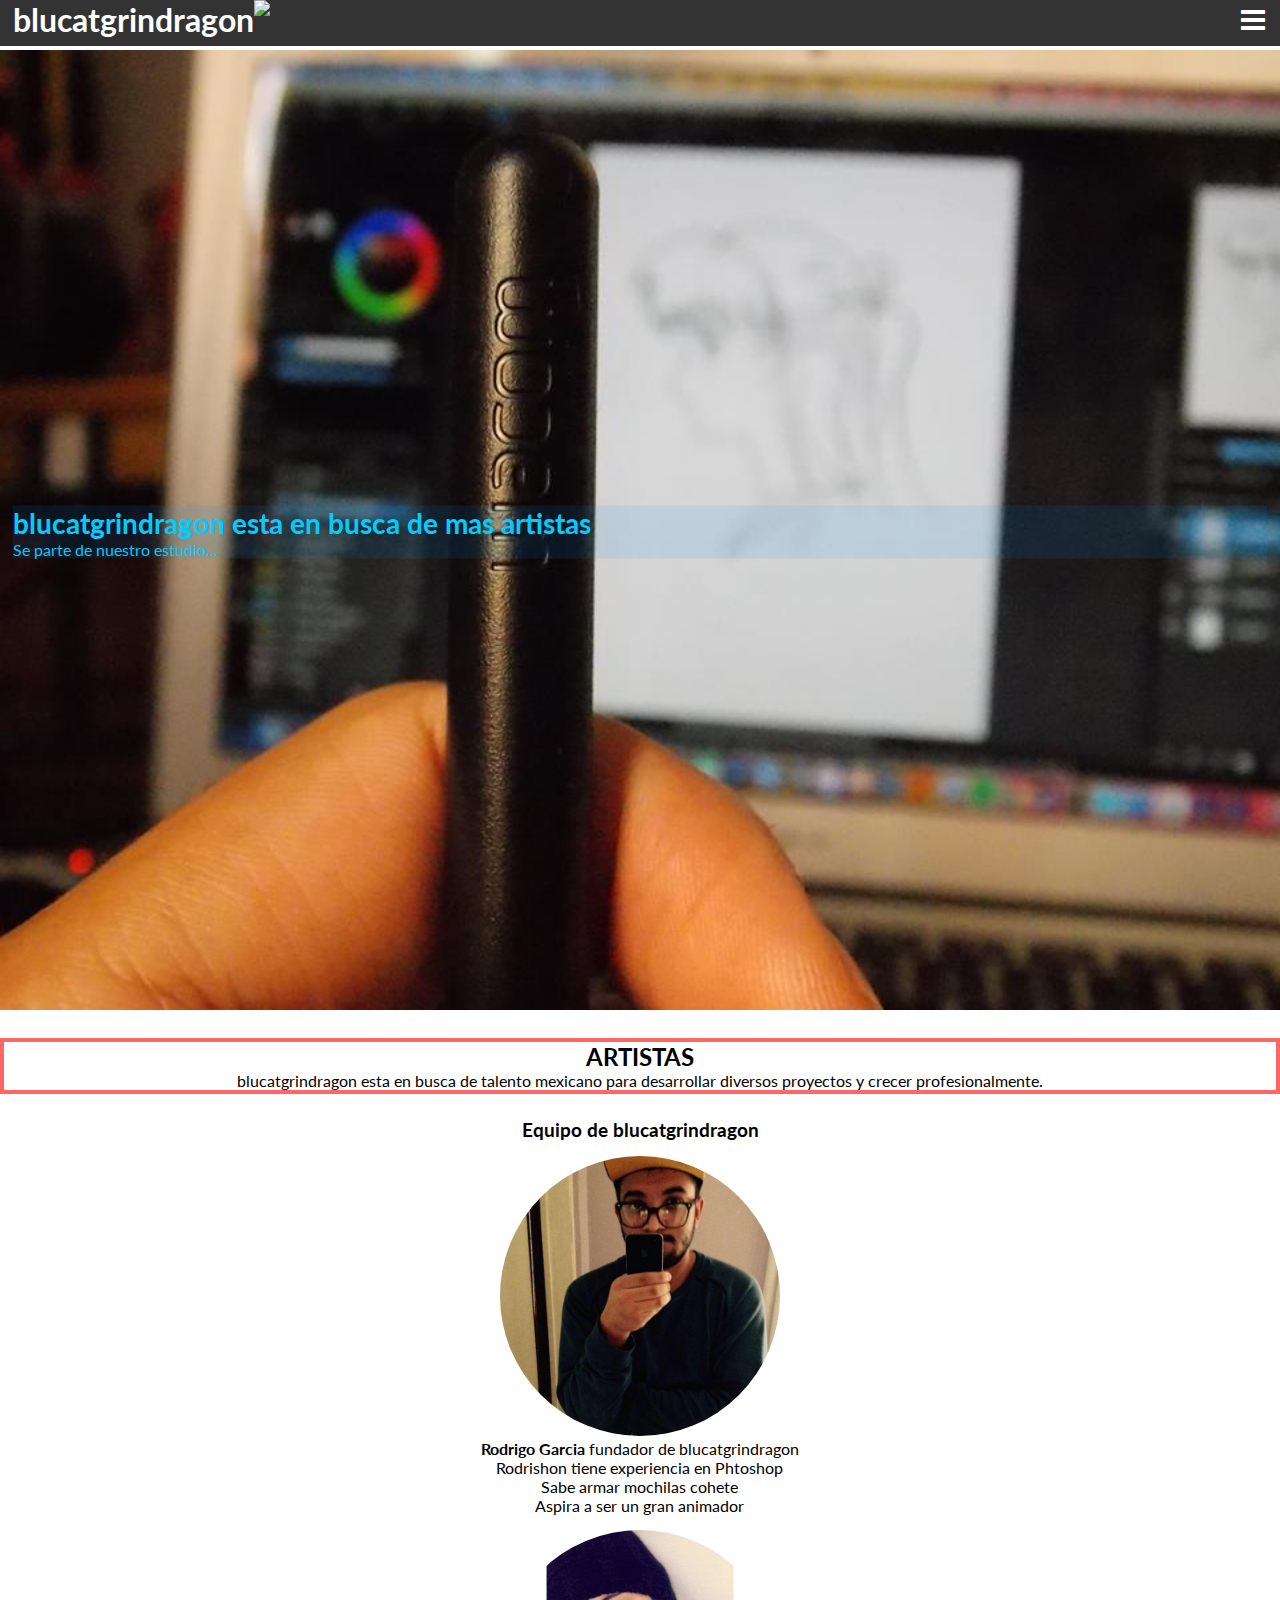
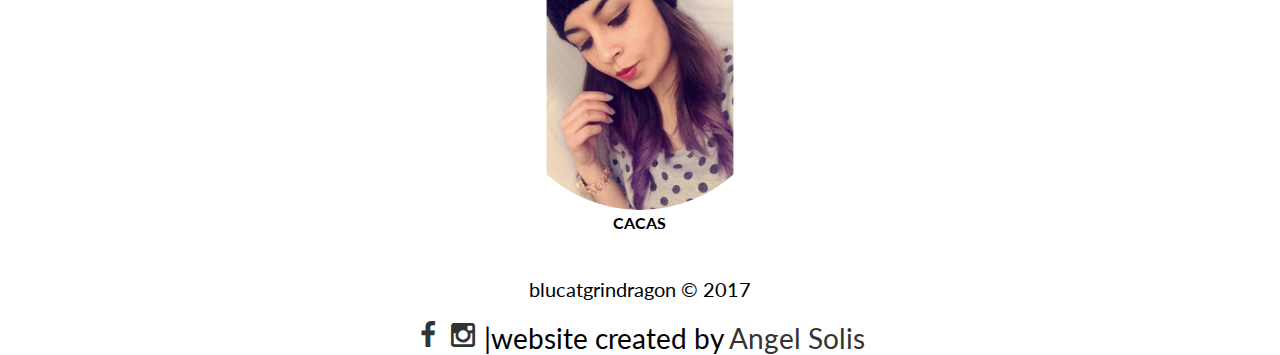
==== artistas.html @ 212382c5 "huevos" ====
<!DOCTYPE html>
<html lang="es">
    <head>
        <title>blucatgrindragon</title>
        <meta charset="UTF-8">
        <meta name="viewport" content="width=device-width, user-scalable=no, initial-scale=1, maximum-scale=1, minimum-scale=1">
        <link rel="stylesheet" href="styles.css">
        <link rel="stylesheet" href="header.css">
    </head>
    <body>
        <header>
            <div class="contenedor">
				<a href="#">
	                <img src="img/Logoblucattmblr.png" width="65px"id="logo">
					<h1>blucatgrindragon</h1>
	            </a>
                <input type="checkbox" id="menu-bar">
                <label class="icon-bars" for="menu-bar"></label>
                <nav class="menu">
                <a href="">Inicio</a>
                <a href="">Galeria</a>
                <a href="">Artistas</a>
                <a href="">Contacto</a>
                </nav>
            </div>
        </header>
		<main>
			<section id="banner">
				<img src="img/artistas.jpg" alt="">
				<div class="contenedor">
					<h2>blucatgrindragon esta en busca de mas artistas</h2>
					<p>Se parte de nuestro estudio...</p>
				</div>
			</section>
			<section id="artistas">
				<h2>ARTISTAS</h2>
				<p>blucatgrindragon esta en busca de talento mexicano para desarrollar diversos proyectos y crecer profesionalmente.</p>
			</section>
			<section id="blog-artistas">
				<h3>Equipo de blucatgrindragon</h3>
				<div class="contenedor">
					<article class="roro">
						<div class="venga">
							<img src="img/roro.jpg">
							<p><strong>Rodrigo Garcia</strong> fundador de blucatgrindragon</p>
							<p>Rodrishon tiene experiencia en Phtoshop</p>
							<p>Sabe armar mochilas cohete</p>
							<p>Aspira a ser un gran animador</p>
						</div>
					</article>
					<article class="dana">
						<div class="venga">
							<img src="img/dana.jpg">
							<h4>CACAS</h4>
						</div>
					</article>
				</div>
			</section>
		</main>
		<footer>
			<div class="contenedor">
				<p class="copy">blucatgrindragon &copy; 2017</p>
				<div class="sociales">
					<a class="icon-facebook"href="#"></a>
					<a class="icon-instagram"href="#"></a>
					<label>|website created by</label>
					<a href="#">Angel Solis</a>
				</div>
			</div>
		</footer>
    </body>
</html>
---- styles.css ----
@charset "UTF-8";

@font-face {
  font-family: "untitled-font-1";
  src:url("fonts/untitled-font-1.eot");
  src:url("fonts/untitled-font-1.eot?#iefix") format("embedded-opentype"),
    url("fonts/untitled-font-1.woff") format("woff"),
    url("fonts/untitled-font-1.ttf") format("truetype"),
    url("fonts/untitled-font-1.svg#untitled-font-1") format("svg");
  font-weight: normal;
  font-style: normal;

}

[data-icon]:before {
  font-family: "untitled-font-1" !important;
  content: attr(data-icon);
  font-style: normal !important;
  font-weight: normal !important;
  font-variant: normal !important;
  text-transform: none !important;
  speak: none;
  line-height: 1;
  -webkit-font-smoothing: antialiased;
  -moz-osx-font-smoothing: grayscale;
}

[class^="icon-"]:before,
[class*=" icon-"]:before {
  font-family: "untitled-font-1" !important;
  font-style: normal !important;
  font-weight: normal !important;
  font-variant: normal !important;
  text-transform: none !important;
  speak: none;
  line-height: 1;
  -webkit-font-smoothing: antialiased;
  -moz-osx-font-smoothing: grayscale;
}

.icon-twitter:before {
  content: "\62";
}
.icon-instagram:before {
  content: "\63";
}
.icon-bars:before {
  content: "\64";
}
.icon-facebook:before {
  content: "\61";
}
---- header.css ----
@import url('https://fonts.googleapis.com/css?family=Lato');

*{
	margin:  0;
	padding: 0;
	box-sizing:  border-box;
}
body{
	font-family: "Lato", sans-serif;
}

/*.logo{
	position: absolute;
	left: 50px;
}*/
header{
	width: 100%;
	height: 50;
	background: #333;
	color: #fff;

	position: fixed;
	top : 0;
	left: 0;
	z-index: 100;
}

.contenedor{
	width:  98%;
	margin: auto;

}
header .contenedor {
	display: table;
}
h1{
	float: left;
	color: inherit;
	color: white;
}
section{
	width: 100%;
	margin-bottom: 25px;
}
/*---------------------Main---------------------*/

#menu-bar{
	display: none;

}

header .contenedor{
	display: table;
}

header label{
	float: right;
	font-size: 28px;
	margin: 6px 0;
	cursor: pointer;
	text-decoration: none;
	color: white;
}

.menu{
	position: absolute;
	top: 50px;
	left: 0;
	width: 100%;
	height: 15vh;
	background: rgba(51, 51, 51, 0.75);
	transition: all 0.5s;
	transform: translateX(-100%);
}

.menu a{
	display: block;
	color: white;
	height: 50px;
	text-decoration: none;
	padding:  15px;
	border-bottom: 1px solid rgba(255, 255, 255, 0.5);
}

.menu a:hover{
	background: rgba(255, 255, 255, 0.3);
}

#menu-bar:checked ~ .menu{
	transform: translateX(0%);
}
/*----------------------Banner----------------------*/
#banner{
	margin-top: 50px;
	position: relative;
}

#banner img{
	width: 100%;
	height: 100%;
}
#banner .contenedor{
	position: absolute;
	top: 50%;
	left: 50%;
	transform: translateX(-50%) translateY(-50%);
	color : #00ccff;
	background-color: rgba(0, 153, 255, 0.1);
}

#banner h2{
	font-size: 28px;

}

#banner a{
	display: block;
	width: 100px;
	color: #00ccff;
	text-decoration: none;
	padding: 7px;
	margin-top: 10px;
	border: 3px solid #00ccff;
}
#banner a:hover{
	background-color: rgba(102, 204, 255, 0.5)
}
/*----------------------Bienvenidos----------------------*/
#bienvenidos{
	text-align: center;
}
#artistas{
	text-align: center;
	border: 4px solid #ff6666;
}
#artistas h2:hover p:hover{
	text-align: center;
	border: 4px solid #ff4d4d;
	background-color: #ff6666;
}
/*----------------------Blog----------------------*/
#blog .contenedor{
	display: flex;
	justify-content: center;
	flex-wrap: wrap;
}

#blog h3, h4{
	text-align: center;
}

#blog article{
	margin: 15px;
}

#blog-artistas img{
	width:  100%;
	max-width: 280px;
	border-radius: 50%;

}

#blog-artistas .venga{
	justify-content: center;
	text-align: center;
}
#blog-artistas .contenedor{
	/*display: flex;*/
	justify-content: center;
	flex-wrap: wrap;
	/*background: #eeccff;*/
}

#blog-artistas h3, h4{
	text-align: center;
}

#blog-artistas article{
	margin: 15px;

}

#blog-artistas img{
	width:  100%;
	max-width: 280px;
}
/*----------------------info----------------------*/

#info{
	background: #333;
	color: white;
	text-align: center;
}

#info .contenedor{
	display: flex;
	flex-wrap: wrap;
	justify-content: center;

}

info-pet{
	margin: 20px;

}

.info-pet img{
	width:  180px;
	height: 180px;
	border-radius: 50%;
	padding: 2px;
	border: 7px solid #fff;

}
/*----------------------footer----------------------*/
footer.contenedor{
	display: flex;
	flex-wrap: wrap;
	text-align: center;
	padding-bottom: 25px;
}
footer p{
	text-align: center;
	padding: 20px;
}
.copy
{
	font-size:  20px;
}
.sociales{
	width: 100%;
	text-align: center;;
	font-size: 28px;
}

.sociales a{
	color: #333;
	text-decoration: none;
}
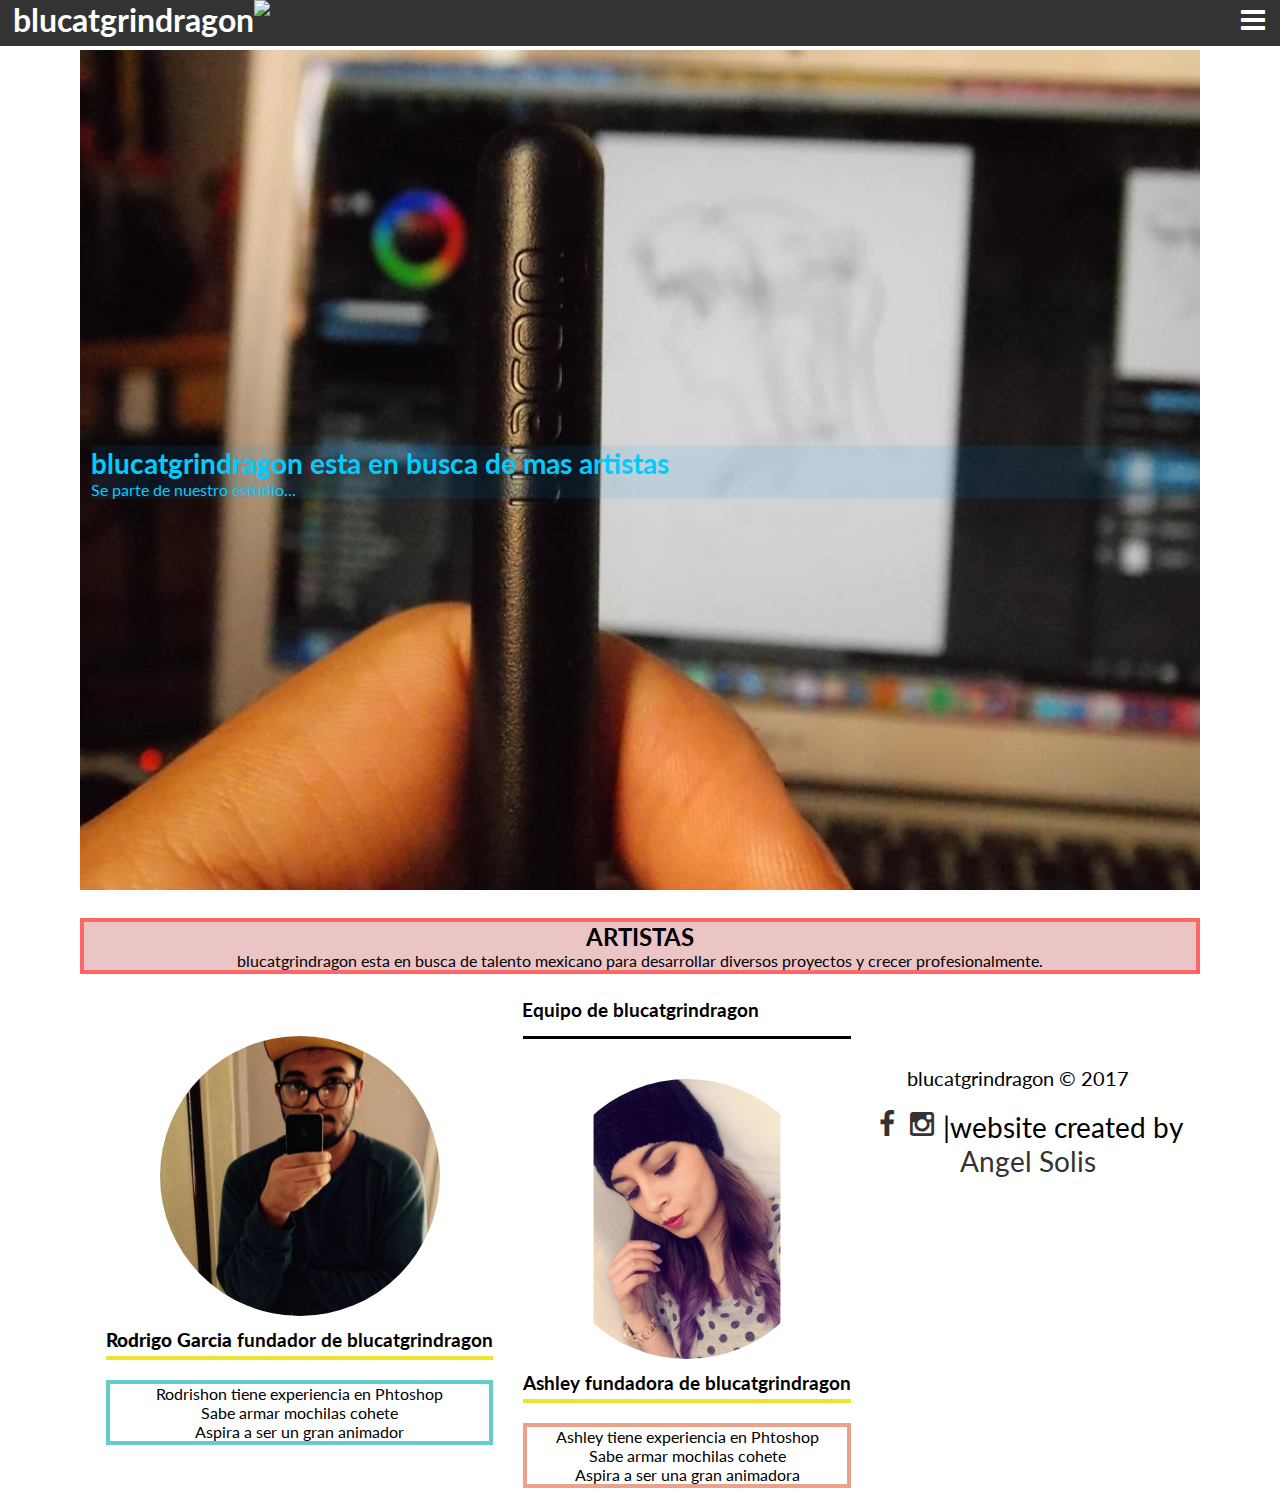
==== commit cbcf474c: "okok" ====
--- a/artistas.html
+++ b/artistas.html
@@ -10,14 +10,14 @@
     <body>
         <header>
             <div class="contenedor">
-				<a href="#">
+				<a href="index.html">
 	                <img src="img/Logoblucattmblr.png" width="65px"id="logo">
 					<h1>blucatgrindragon</h1>
 	            </a>
                 <input type="checkbox" id="menu-bar">
                 <label class="icon-bars" for="menu-bar"></label>
                 <nav class="menu">
-                <a href="">Inicio</a>
+                <a href="index.html">Inicio</a>
                 <a href="">Galeria</a>
                 <a href="">Artistas</a>
                 <a href="">Contacto</a>
@@ -42,16 +42,23 @@
 					<article class="roro">
 						<div class="venga">
 							<img src="img/roro.jpg">
-							<p><strong>Rodrigo Garcia</strong> fundador de blucatgrindragon</p>
-							<p>Rodrishon tiene experiencia en Phtoshop</p>
-							<p>Sabe armar mochilas cohete</p>
-							<p>Aspira a ser un gran animador</p>
+							<h3 class="pie"><strong>Rodrigo Garcia</strong> fundador de blucatgrindragon</h3>
+							<div id="intro-rodrishon">
+								<p>Rodrishon tiene experiencia en Phtoshop</p>
+								<p>Sabe armar mochilas cohete</p>
+								<p>Aspira a ser un gran animador</p>
+							</div>
 						</div>
 					</article>
 					<article class="dana">
-						<div class="venga">
+						<div class="venga" style="padding-top: 40px; border-top : 3px solid black;">
 							<img src="img/dana.jpg">
-							<h4>CACAS</h4>
+							<h3 class="pie">Ashley fundadora de blucatgrindragon</h3>
+							<div id="intro-ashley">
+								<p>Ashley tiene experiencia en Phtoshop</p>
+								<p>Sabe armar mochilas cohete</p>
+								<p>Aspira a ser una gran animadora</p>
+							</div>
 						</div>
 					</article>
 				</div>
--- a/header.css
+++ b/header.css
@@ -76,7 +76,7 @@
 .menu a{
 	display: block;
 	color: white;
-	height: 50px;
+	height: 55px;
 	text-decoration: none;
 	padding:  15px;
 	border-bottom: 1px solid rgba(255, 255, 255, 0.5);
@@ -132,11 +132,18 @@
 #artistas{
 	text-align: center;
 	border: 4px solid #ff6666;
+	background-color: rgba(188, 62, 64, 0.3);
 }
 #artistas h2:hover p:hover{
 	text-align: center;
 	border: 4px solid #ff4d4d;
 	background-color: #ff6666;
+}
+
+.pie{
+	margin-top: 10px ;
+	border-bottom: 4px solid rgba(237, 222, 14, 0.86);
+	padding-bottom: 5px;
 }
 /*----------------------Blog----------------------*/
 #blog .contenedor{
@@ -153,11 +160,27 @@
 	margin: 15px;
 }
 
+#blog img{
+	width:  100%;
+	max-width: 280px;
+	border : 5px solid black;
+
+}
+
 #blog-artistas img{
 	width:  100%;
 	max-width: 280px;
 	border-radius: 50%;
 
+}
+#intro-rodrishon{
+	margin-top: 20px;
+	border: 4px solid rgba(63, 191, 191, 0.80);
+}
+
+#intro-ashley{
+	margin-top: 20px;
+	border: 4px solid rgba(233, 137, 108, 0.8);
 }
 
 #blog-artistas .venga{
@@ -190,27 +213,20 @@
 	background: #333;
 	color: white;
 	text-align: center;
+
 }
 
 #info .contenedor{
 	display: flex;
 	flex-wrap: wrap;
 	justify-content: center;
-
-}
-
-info-pet{
-	margin: 20px;
-
 }
 
 .info-pet img{
 	width:  180px;
 	height: 180px;
 	border-radius: 50%;
-	padding: 2px;
 	border: 7px solid #fff;
-
 }
 /*----------------------footer----------------------*/
 footer.contenedor{
@@ -237,3 +253,256 @@
 	color: #333;
 	text-decoration: none;
 }
+@import 'bourbon';
+/*---- NUMBER OF SLIDE CONFIGURATION ----*/
+$num-of-slide: 5;
+
+.wrapper {
+    max-width: 60em;
+    margin: 1em auto;
+    position: relative;
+}
+
+input {
+    display: none;
+}
+
+.inner {
+    width: percentage($num-of-slide);
+    line-height: 0;
+}
+
+article {
+    width: percentage(1/$num-of-slide);
+    float: left;
+    position: relative;
+
+    img {
+        width: 100%;
+    }
+}
+
+/*---- SET UP CONTROL ----*/
+.slider-prev-next-control {
+    height: 50px;
+    position: absolute;
+    top: 50%;
+    width: 100%;
+    @include transform(translateY(-50%));
+
+    label {
+        display: none;
+        width: 40px;
+        height: 40px;
+        border-radius: 50%;
+        background: #fff;
+        opacity: 0.7;
+
+        &:hover {
+            opacity: 1;
+        }
+    }
+}
+
+.slider-dot-control {
+    position: absolute;
+    width: 100%;
+    bottom: 0;
+    text-align: center;
+
+    label {
+        cursor: pointer;
+        border-radius: 5px;
+        display: inline-block;
+        width: 10px;
+        height: 10px;
+        background: #bbb;
+        @include transition(all 0.3s);
+
+        &:hover {
+            background: #ccc;
+            border-color: #777;
+        }
+    }
+}
+
+/* Info Box */
+.info {
+    position: absolute;
+    font-style: italic;
+    line-height: 20px;
+    opacity: 0;
+    color: #000;
+    text-align: left;
+    @include transition(all 1000ms ease-out 600ms);
+
+    h3 {
+        color: #fcfff4;
+        margin: 0 0 5px;
+        font-weight: normal;
+        font-size: 1.5em;
+        font-style: normal;
+    }
+
+    &.top-left {
+        top: 30px;
+        left: 30px;
+    }
+
+    &.top-right {
+        top: 30px;
+        right: 30px;
+    }
+
+    &.bottom-left {
+        bottom: 30px;
+        left: 30px;
+    }
+
+    &.bottom-right {
+        bottom: 30px;
+        right: 30px;
+    }
+}
+
+/* Slider Styling */
+.slider-wrapper {
+    width: 100%;
+    overflow: hidden;
+    border-radius: 5px;
+    box-shadow: 1px 1px 4px #666;
+    background: #fff;
+    background: #fcfff4;
+    @include transform(translateZ(0));
+    @include transition(all 500ms ease-out);
+
+    .inner {
+        @include transform(translateZ(0));
+        @include transition(all 800ms cubic-bezier(0.77, 0, 0.175, 1));
+    }
+}
+
+/*---- SET POSITION FOR SLIDE ----*/
+%bind-prev-next-button {
+    font-family: FontAwesome;
+    font-style: normal;
+    font-weight: normal;
+    text-decoration: inherit;
+    margin: 0;
+    line-height: 38px;
+    font-size: 3em;
+    display: block;
+    color: #777;
+}
+
+%bind-next-button {
+    @extend %bind-prev-next-button;
+    content: "\f105";
+    padding-left: 15px;
+}
+
+%bind-next-label {
+    display: block;
+    float: right;
+    margin-right: 5px;
+}
+
+%bind-prev-label {
+    display: block;
+    float: left;
+    margin-left: 5px;
+}
+
+%bind-prev-button {
+    @extend %bind-prev-next-button;
+    content: "\f104";
+    padding-left: 8px;
+}
+
+%bind-background-active-dot {
+    background: #333;
+}
+
+%bind-opacity-info {
+    opacity: 1;
+}
+
+@for $i from 1 through $num-of-slide {
+    #slide#{$i}:checked {
+        & ~ .slider-wrapper .inner {
+            margin-left: percentage(1 - $i);
+        }
+
+        & ~ .slider-dot-control label:nth-child(#{$i}) {
+            @extend %bind-background-active-dot;
+        }
+
+        & ~ .slider-wrapper article:nth-child(#{$i}) .info {
+            @extend %bind-opacity-info;
+        }
+    }
+}
+
+@for $i from 1 through ($num-of-slide - 1) {
+    #slide#{$i}:checked {
+        & ~ .slider-prev-next-control label:nth-child(#{$i +1}) {
+            @extend %bind-next-label;
+
+            &::after {
+                @extend %bind-next-button;
+            }
+        }
+    }
+}
+
+#slide#{$num-of-slide}:checked ~ .slider-prev-next-control label:nth-child(1) {
+    @extend %bind-next-label;
+
+    &::after {
+        @extend %bind-next-button;
+    }
+}
+
+@for $i from 2 through $num-of-slide {
+    #slide#{$i}:checked {
+        & ~ .slider-prev-next-control label:nth-child(#{$i - 1}) {
+            @extend %bind-prev-label;
+
+            &::after {
+                @extend %bind-prev-button;
+            }
+        }
+    }
+}
+
+#slide#{1}:checked ~ .slider-prev-next-control label:nth-child(#{$num-of-slide}) {
+    @extend %bind-prev-label;
+
+    &::after {
+        @extend %bind-prev-button;
+    }
+}
+
+/*---- TABLET ----*/
+@media only screen and (max-width: 850px) and (min-width: 450px) {
+    .slider-wrapper {
+        border-radius: 0;
+    }
+}
+
+/*---- MOBILE----*/
+@media only screen and (max-width: 450px) {
+    .slider-wrapper {
+        border-radius: 0;
+    }
+
+    .slider-wrapper .info {
+        opacity: 0;
+    }
+}
+
+@media only screen and (min-width: 850px) {
+    body {
+        padding: 0 80px;
+    }
+}
